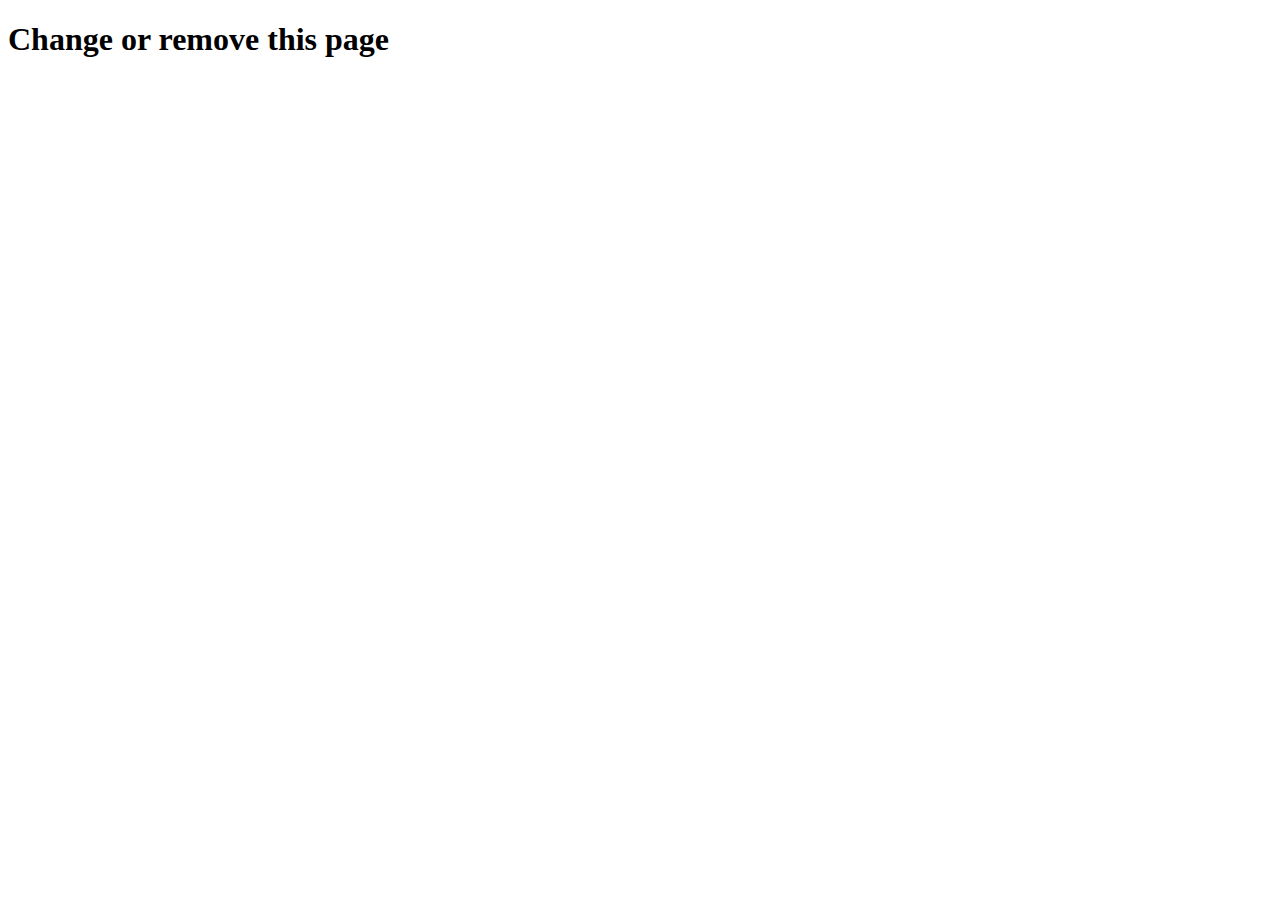
==== src/main/webapp/index.html @ c9bfeff3 "Initial commit" ====
<!DOCTYPE html>
<html>
    <head>
        <title>Start Page</title>
        <meta http-equiv="Content-Type" content="text/html; charset=UTF-8">
    </head>
    <body>
        <h1>Change or remove this page</h1>
    </body>
</html>
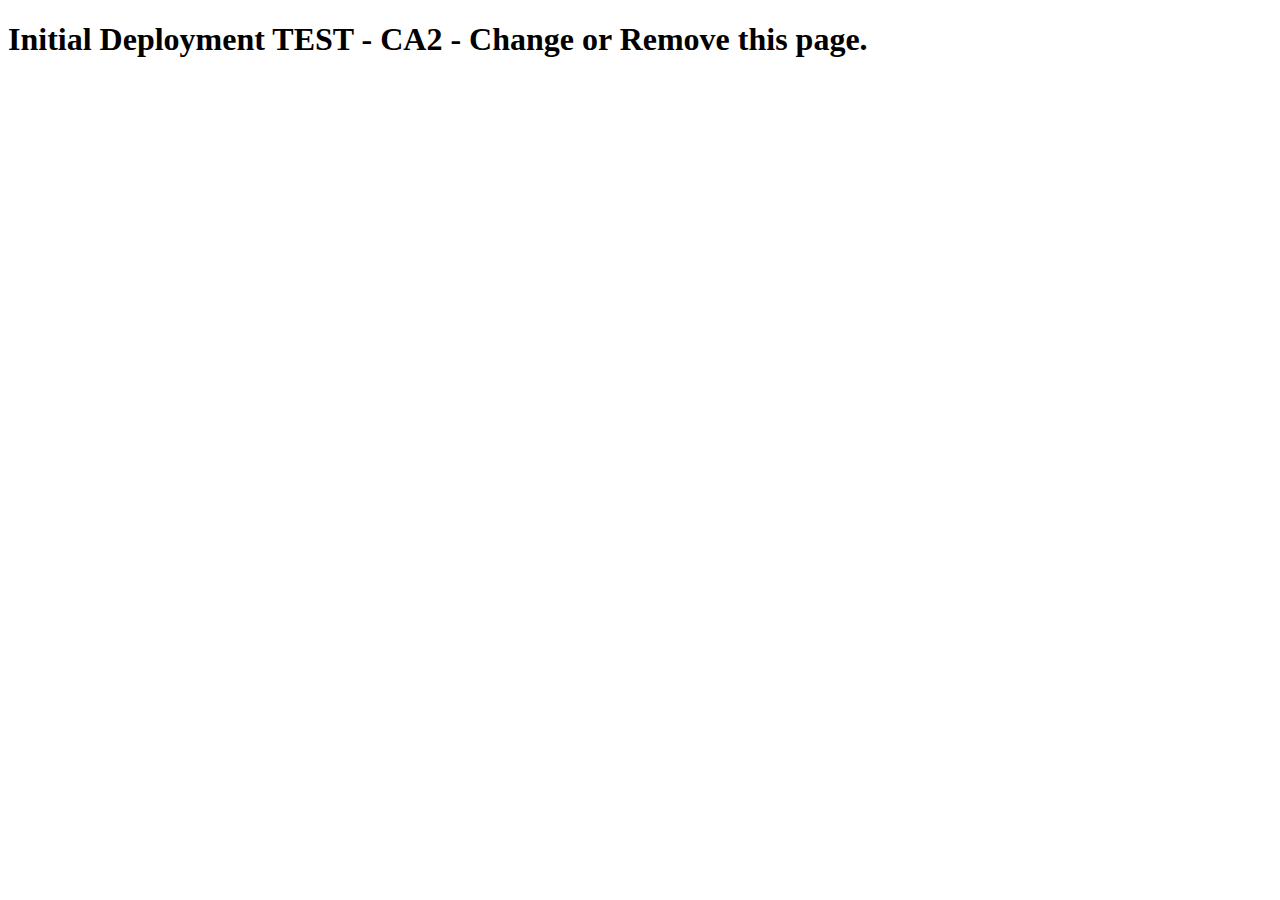
==== commit a24af757: "Push with proper URL for deployment via Travis." ====
--- a/src/main/webapp/index.html
+++ b/src/main/webapp/index.html
@@ -5,6 +5,6 @@
         <meta http-equiv="Content-Type" content="text/html; charset=UTF-8">
     </head>
     <body>
-        <h1>Change or remove this page</h1>
+        <h1>Initial Deployment TEST - CA2 - Change or Remove this page.</h1>
     </body>
 </html>
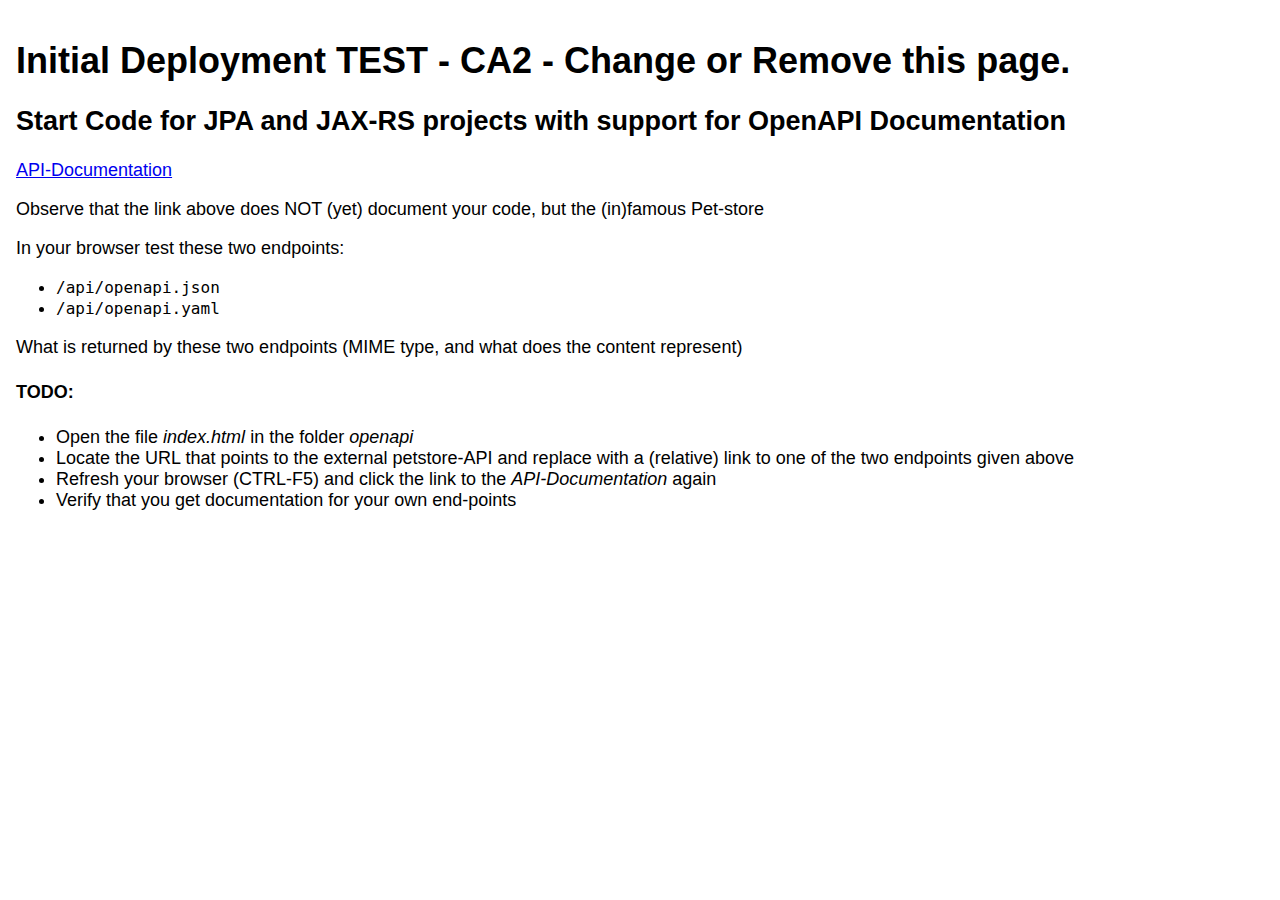
==== commit 25c3b352: "OpenAPI" ====
--- a/src/main/webapp/index.html
+++ b/src/main/webapp/index.html
@@ -4,7 +4,25 @@
         <title>Start Page</title>
         <meta http-equiv="Content-Type" content="text/html; charset=UTF-8">
     </head>
-    <body>
+    <body style="font-family: sans-serif;padding:8px;font-size: large">
         <h1>Initial Deployment TEST - CA2 - Change or Remove this page.</h1>
+        <h2>Start Code for JPA and JAX-RS projects with support for OpenAPI Documentation</h2>
+        <div>
+            <a href="openapi">API-Documentation</a>
+            <p>Observe that the link above does NOT (yet) document your code, but the (in)famous Pet-store</p>
+            <p>In your browser test these two endpoints:</p>
+            <ul>
+                <li><code>/api/openapi.json</code></li>
+                <li><code>/api/openapi.yaml</code></li>
+            </ul>
+            <p>What is returned by these two endpoints (MIME type, and what does the content represent) </p>
+            <h4>TODO:</h4>
+            <ul>
+                <li>Open the file <em>index.html</em> in the folder <em>openapi</em></li>
+                <li>Locate the URL that points to the external petstore-API and replace with a (relative) link to one of the two endpoints given above</li>
+                <li>Refresh your browser (CTRL-F5) and click the link to the <em>API-Documentation</em> again</li>
+                <li>Verify that you get documentation for your own end-points</li>
+            </ul>
+        </div>
     </body>
 </html>
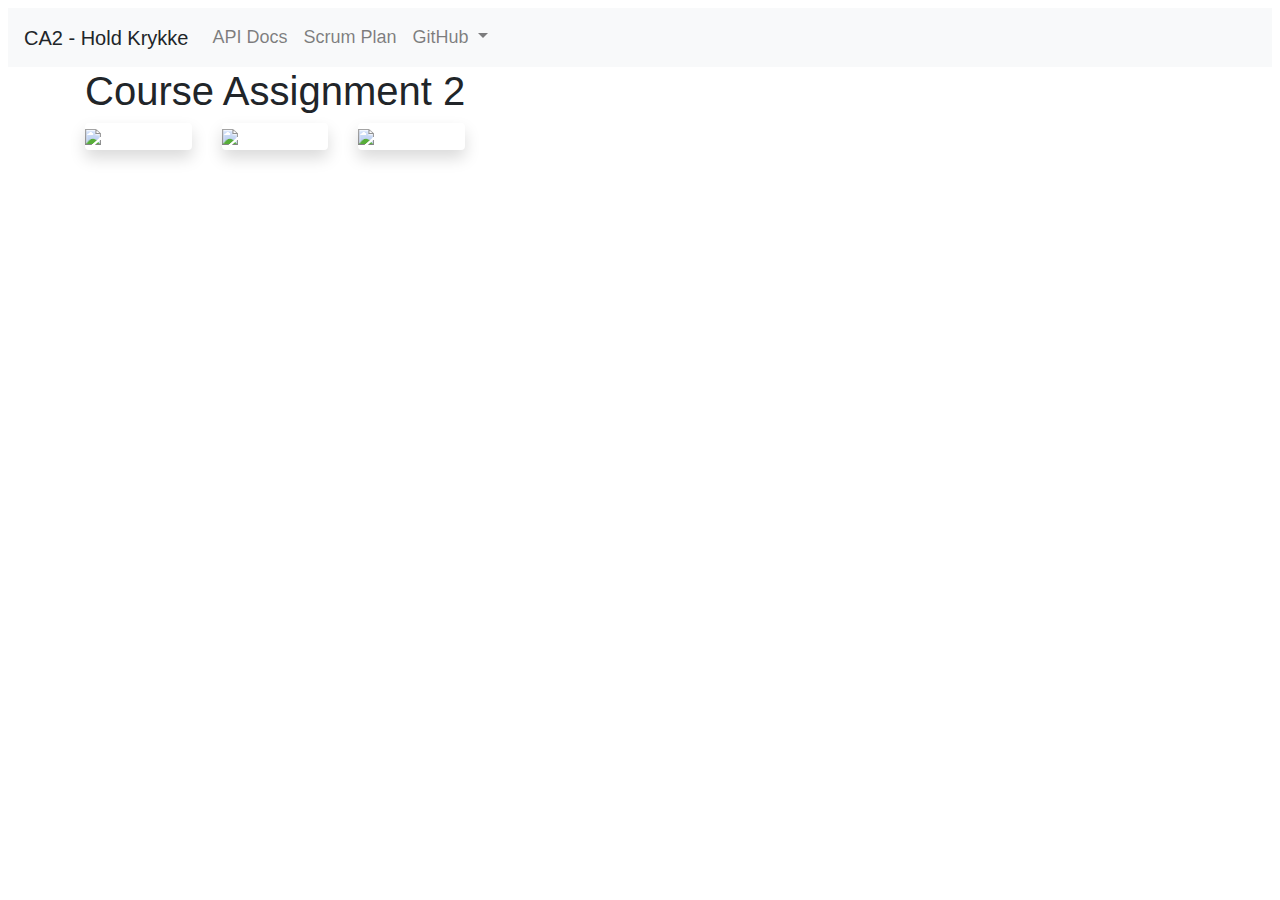
==== commit f98bb604: "Updated index.html with navbar and proper links etc." ====
--- a/src/main/webapp/index.html
+++ b/src/main/webapp/index.html
@@ -1,28 +1,93 @@
 <!DOCTYPE html>
 <html>
     <head>
-        <title>Start Page</title>
+        <title>CA2 - Start Page</title>
         <meta http-equiv="Content-Type" content="text/html; charset=UTF-8">
+
+        <!-- BOOTSTRAP -->
+        <link href="https://stackpath.bootstrapcdn.com/bootstrap/4.3.1/css/bootstrap.min.css" rel="stylesheet" crossorigin="anonymous">
+        <!-- MyCSS -->
+        <link href="css/css.css" rel="stylesheet">
+
     </head>
-    <body style="font-family: sans-serif;padding:8px;font-size: large">
-        <h1>Initial Deployment TEST - CA2 - Change or Remove this page.</h1>
-        <h2>Start Code for JPA and JAX-RS projects with support for OpenAPI Documentation</h2>
-        <div>
-            <a href="openapi">API-Documentation</a>
-            <p>Observe that the link above does NOT (yet) document your code, but the (in)famous Pet-store</p>
-            <p>In your browser test these two endpoints:</p>
-            <ul>
-                <li><code>/api/openapi.json</code></li>
-                <li><code>/api/openapi.yaml</code></li>
-            </ul>
-            <p>What is returned by these two endpoints (MIME type, and what does the content represent) </p>
-            <h4>TODO:</h4>
-            <ul>
-                <li>Open the file <em>index.html</em> in the folder <em>openapi</em></li>
-                <li>Locate the URL that points to the external petstore-API and replace with a (relative) link to one of the two endpoints given above</li>
-                <li>Refresh your browser (CTRL-F5) and click the link to the <em>API-Documentation</em> again</li>
-                <li>Verify that you get documentation for your own end-points</li>
-            </ul>
+    <body id='myBody'>
+        <!-- NAVBAR: https://getbootstrap.com/docs/4.3/components/navbar/ -->
+        <!-- Change 'active' class with JS when navbar element is clicked. -->
+        <nav class="navbar sticky-top navbar-expand-lg navbar-light bg-light">
+            <a class="navbar-brand">CA2 - Hold Krykke</a>
+
+            <div class="collapse navbar-collapse" id="navbarSupportedContent">
+                <ul class="navbar-nav mr-auto">
+                    
+                    <!-- API DOCS -->
+                    <li class="nav-item">
+                        <a class="nav-link" href="openapi">API Docs </a>
+                    </li>
+                    
+                    <!-- SCRUM PLAN -->
+                    <li class="nav-item">
+                        <a class="nav-link" href="scrum.html">Scrum Plan</a>
+                    </li>
+
+                    <!-- GITHUB -->
+                    <li class="nav-item dropdown">
+                        <a class="nav-link dropdown-toggle" href="#" id="navbarDropdown" role="button" data-toggle="dropdown" aria-haspopup="true" aria-expanded="false">
+                            GitHub
+                        </a>
+                        <div class="dropdown-menu" aria-labelledby="navbarDropdown">
+                            <a class="dropdown-item" href="https://github.com/MalteMagnussen/CA2">GitHub</a>
+                            <div class="dropdown-divider"></div>
+                            <a class="dropdown-item" href="https://github.com/MalteMagnussen/CA2/projects/2">Sprint 1</a>
+                            <a class="dropdown-item" href="https://github.com/MalteMagnussen/CA2/projects/3">Sprint 2</a>
+                            <a class="dropdown-item" href="https://github.com/MalteMagnussen/CA2/projects/5">Sprint 3</a>
+                        </div>
+                    </li>
+                </ul>
+            </div>
+        </nav>
+
+
+
+        <!-- TEMP MENU BELOW - I'm thinking we eventually swap to having a nav-bar and then a div below that we populate -->
+        <div class="container" id="index">
+            <div class="float-left">
+                <h1>Course Assignment 2</h1>
+                <!-- Three columns. -->
+                <div class="row">
+                    <!-- Link to scrum page --> 
+                    <div class="col-sm">
+                        <div class="card border-0 shadow">
+                            <a href="scrum.html">
+                                <img src="https://i.imgur.com/mnwvgb5.png?1">
+                            </a>
+                        </div>
+                    </div>
+                    <!-- Link to API Documentation. Should always be kept somewhere here. -->
+                    <div class="col-sm">
+                        <div class="card border-0 shadow">
+                            <a href="openapi">
+                                <img src="https://i.imgur.com/4s52AIy.png?1">
+                            </a>
+                        </div>
+                    </div>
+                    <!-- GitHub -->
+                    <div class="col-sm">
+                        <div class="card border-0 shadow">
+                            <a href="https://github.com/MalteMagnussen/CA2">
+                                <img src="https://i.imgur.com/qaDtYoL.png?1">
+                            </a>
+                        </div>
+                    </div>
+                </div>
+            </div>
         </div>
+
+        <!-- Container for JS stuff -->
+        <div class='myContent'></div>
+
+        <!-- BOOTSTRAP -->
+        <script src="https://code.jquery.com/jquery-3.3.1.slim.min.js" crossorigin="anonymous"></script>
+        <script src="https://cdnjs.cloudflare.com/ajax/libs/popper.js/1.14.7/umd/popper.min.js" crossorigin="anonymous"></script>
+        <script src="https://stackpath.bootstrapcdn.com/bootstrap/4.3.1/js/bootstrap.min.js" crossorigin="anonymous"></script>
     </body>
 </html>
--- a/src/main/webapp/css/css.css
+++ b/src/main/webapp/css/css.css
@@ -0,0 +1,19 @@
+/*
+To change this license header, choose License Headers in Project Properties.
+To change this template file, choose Tools | Templates
+and open the template in the editor.
+*/
+/* 
+    Created on : Oct 4, 2019, 2:09:52 PM
+    Author     : Malte
+*/
+
+.bottom-space {
+    margin-bottom: 50px;
+}
+
+#myBody {
+    font-family: sans-serif;
+    padding:8px;
+    font-size: large;
+}
